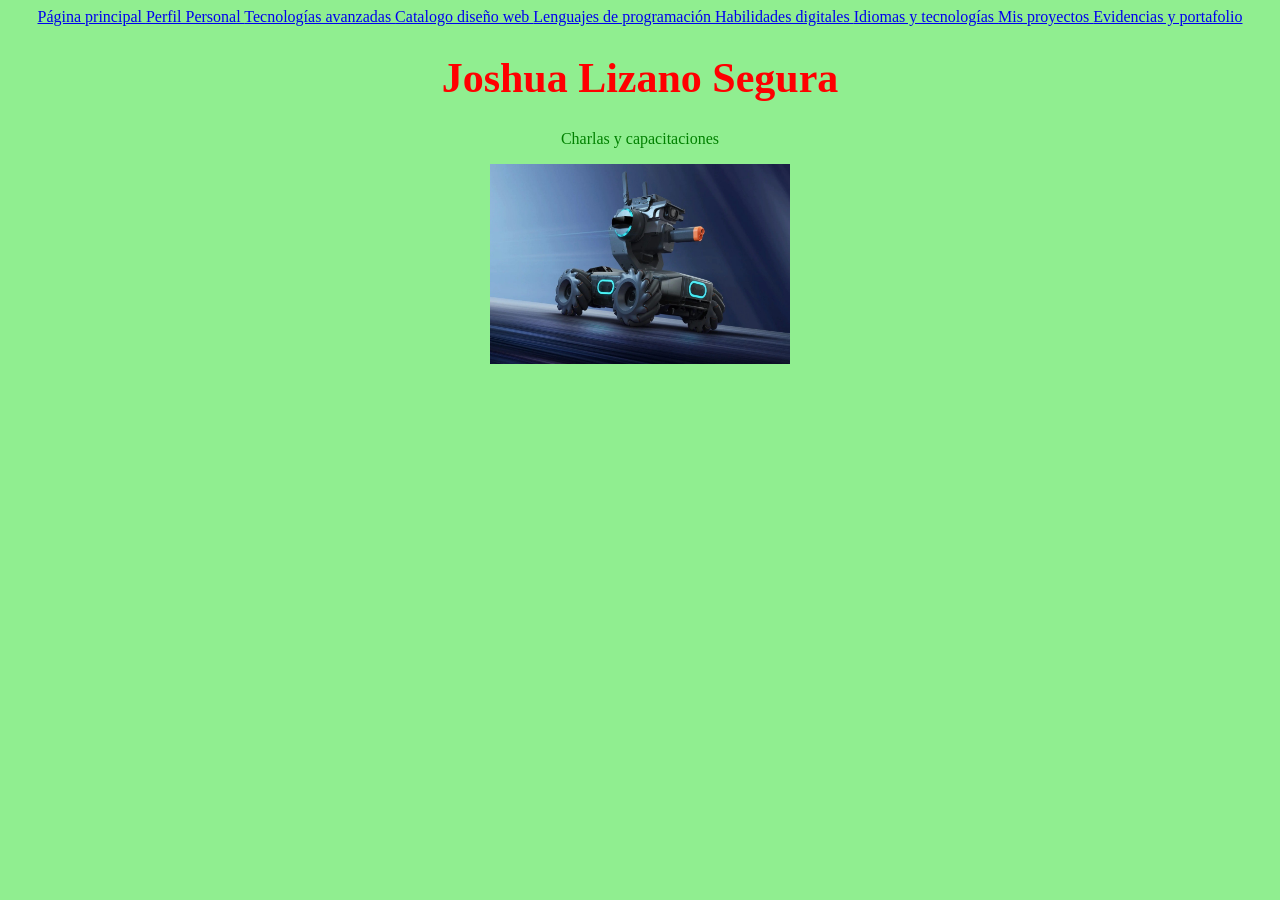
==== cc.html @ bf8459c9 "Create cc.html" ====
<html>
<head>
  <link rel="stylesheet" href="css/main.css">
  <title>Portafolio personal</title>
</head>
<body>
<a href="index.html">Página principal </a>
<a href="perfil.html">Perfil Personal </a>
<a href="ta.html">Tecnologías avanzadas </a>
<a href="cdw.html">Catalogo diseño web </a>
<a href="lp.html">Lenguajes de programación </a>
<a href="hd.html">Habilidades digitales </a>
<a href="it.html">Idiomas y tecnologías </a>
<a href="misproyectos.html">Mis proyectos </a>
<a href="portafolio.html">Evidencias y portafolio </a>
<br>
  <h1> Joshua Lizano Segura </h1> 
</break>
<p> Charlas y capacitaciones   </p>
</break>
  <img src="img/foto1.jpg">
</break>
  <!--<a href="segundapagina.html">Ir a otra pagina </a> -->
</body>

</html>
---- css/main.css ----
body{
background-color:lightgreen;
text-align:center;
}

h1{
color:red;
font-size:42px;
}

p{
color:green;
}

img{
width:300px;
height:200px;
}
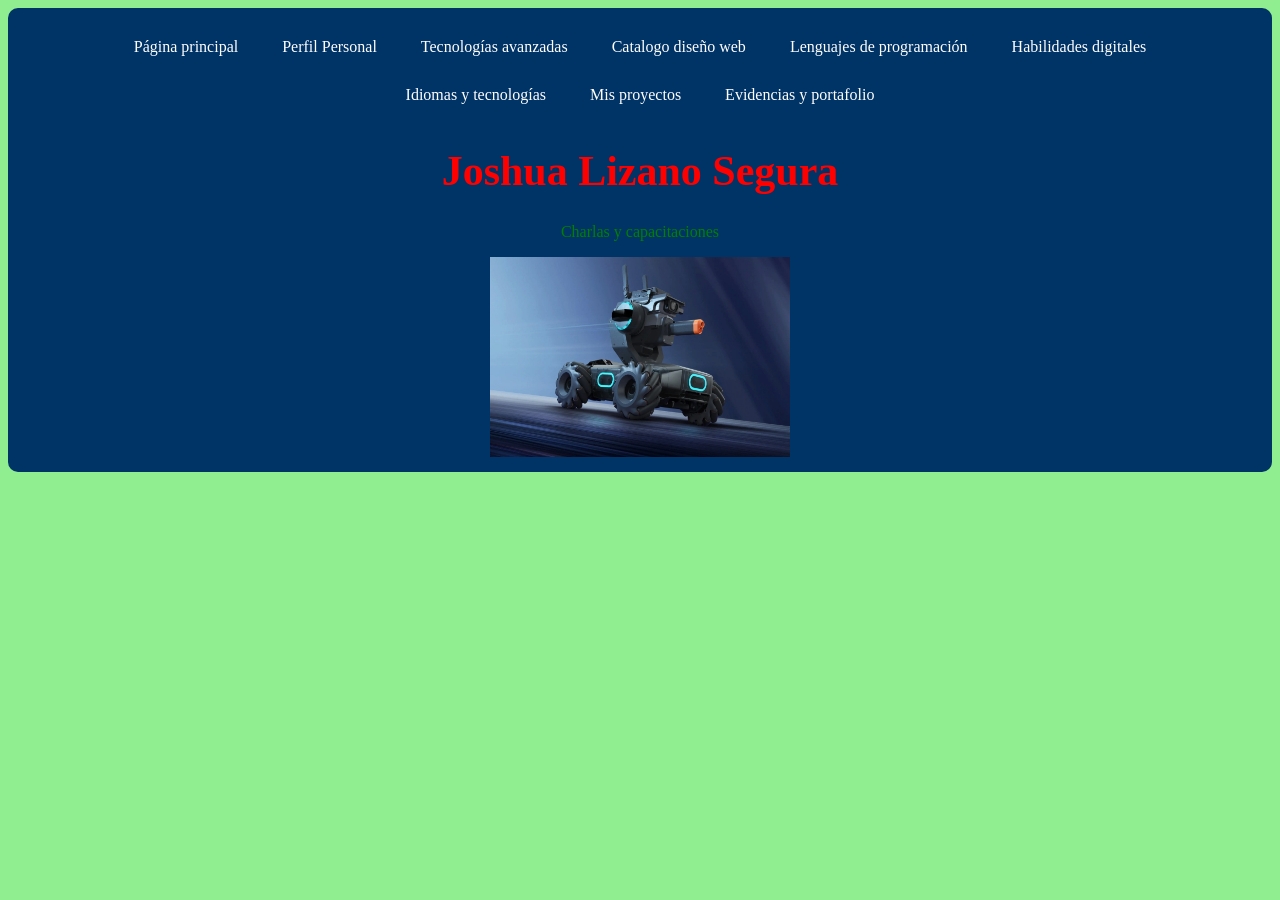
==== commit c77a315a: "Update cc.html" ====
--- a/cc.html
+++ b/cc.html
@@ -4,6 +4,7 @@
   <title>Portafolio personal</title>
 </head>
 <body>
+<div class="menu">
 <a href="index.html">Página principal </a>
 <a href="perfil.html">Perfil Personal </a>
 <a href="ta.html">Tecnologías avanzadas </a>
--- a/css/main.css
+++ b/css/main.css
@@ -16,3 +16,23 @@
 width:300px;
 height:200px;
 }
+.menu {
+    background-color: #003366;
+    padding: 15px;
+    text-align: center;
+    border-radius: 10px;
+}
+
+.menu a {
+    color: white;
+    text-decoration: none;
+    padding: 10px 15px;
+    margin: 5px;
+    display: inline-block;
+    border-radius: 5px;
+    transition: 0.3s;
+}
+
+.menu a:hover {
+    background-color: #00aaff;
+}
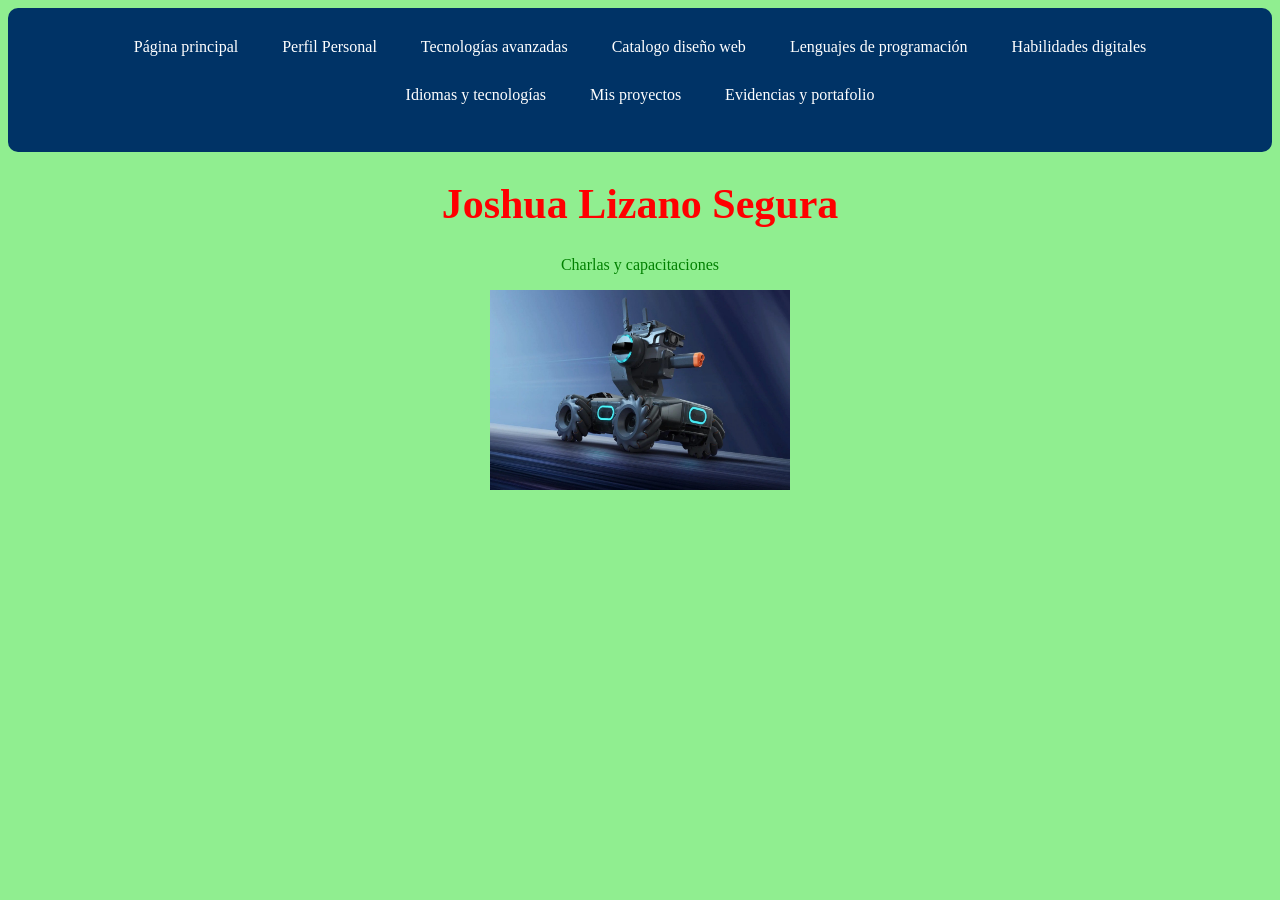
==== commit af75286c: "Update cc.html" ====
--- a/cc.html
+++ b/cc.html
@@ -15,6 +15,8 @@
 <a href="misproyectos.html">Mis proyectos </a>
 <a href="portafolio.html">Evidencias y portafolio </a>
 <br>
+<br>
+</div> 
   <h1> Joshua Lizano Segura </h1> 
 </break>
 <p> Charlas y capacitaciones   </p>
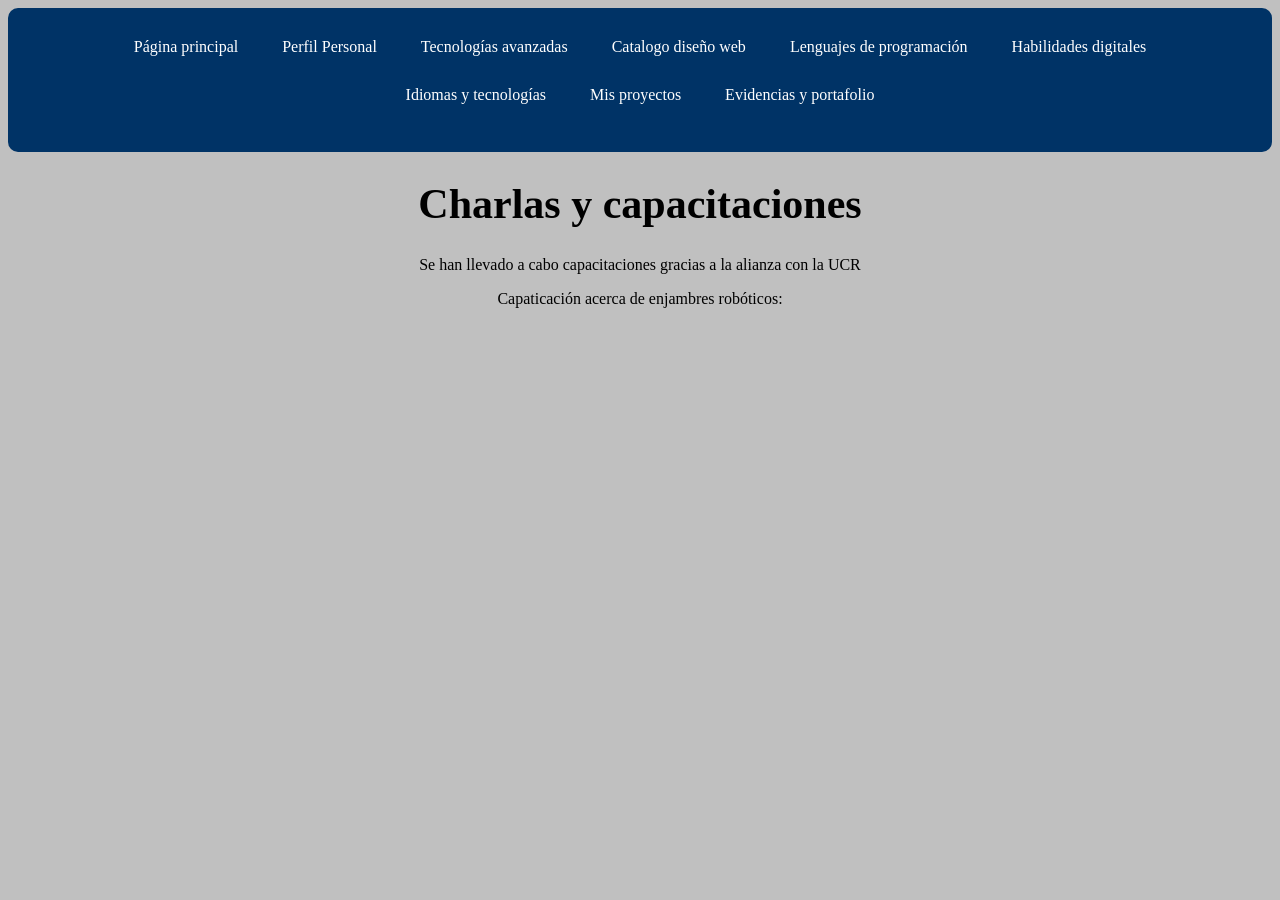
==== commit 7a7eb5c7: "Update cc.html" ====
--- a/cc.html
+++ b/cc.html
@@ -17,12 +17,12 @@
 <br>
 <br>
 </div> 
-  <h1> Joshua Lizano Segura </h1> 
+  <h1> Charlas y capacitaciones </h1> 
 </break>
-<p> Charlas y capacitaciones   </p>
+<p> Se han llevado a cabo capacitaciones gracias a la alianza con la UCR   </p>
 </break>
-  <img src="img/foto1.jpg">
 </break>
+<p> Capaticación acerca de enjambres robóticos: </p>
   <!--<a href="segundapagina.html">Ir a otra pagina </a> -->
 </body>
 
--- a/css/main.css
+++ b/css/main.css
@@ -1,15 +1,15 @@
 body{
-background-color:lightgreen;
+background-color:C0C0C0;
 text-align:center;
 }
 
 h1{
-color:red;
+color:black;
 font-size:42px;
 }
 
 p{
-color:green;
+color:black;
 }
 
 img{
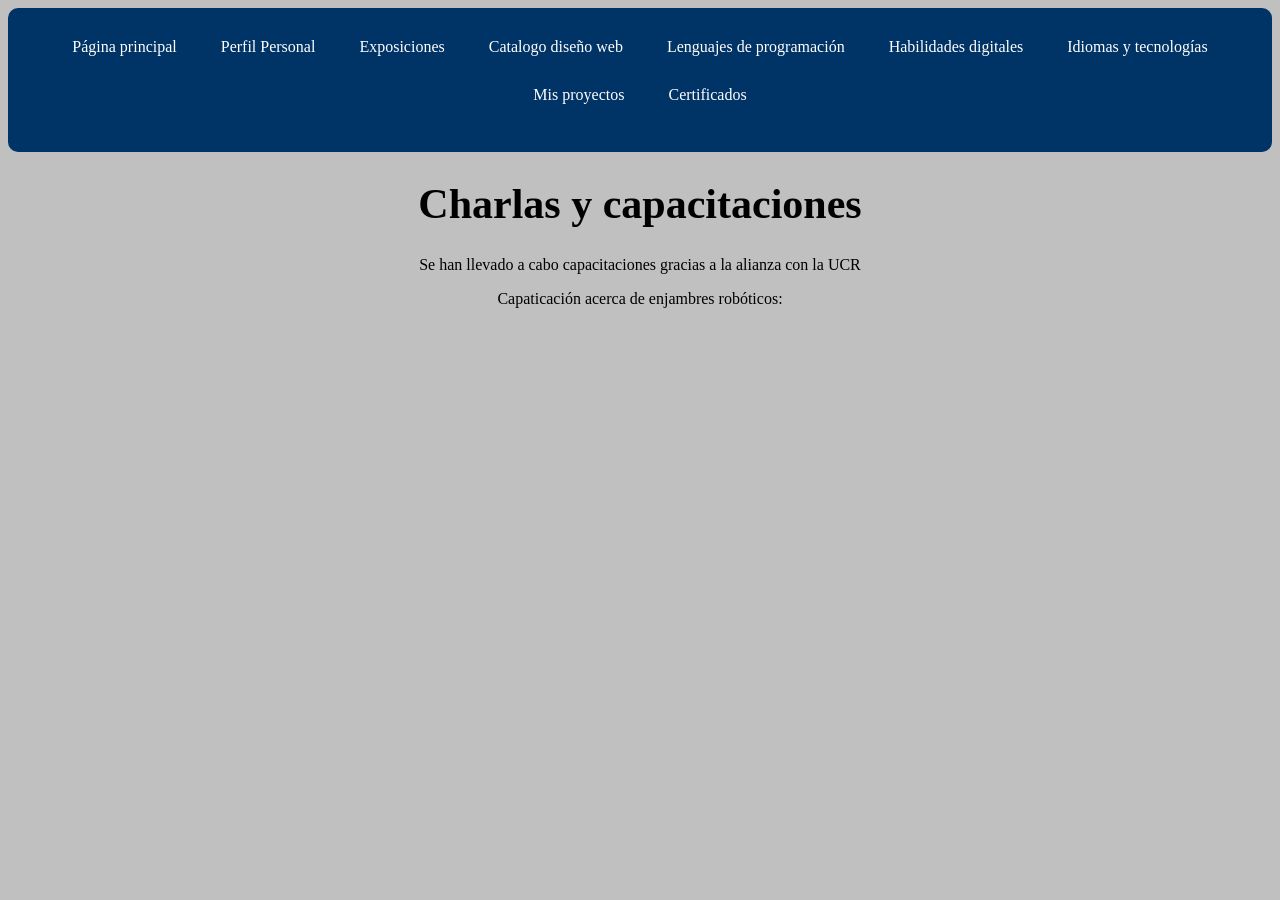
==== commit 59df5ca2: "Update cc.html" ====
--- a/cc.html
+++ b/cc.html
@@ -7,13 +7,13 @@
 <div class="menu">
 <a href="index.html">Página principal </a>
 <a href="perfil.html">Perfil Personal </a>
-<a href="ta.html">Tecnologías avanzadas </a>
+<a href="expo.html">Exposiciones </a>
 <a href="cdw.html">Catalogo diseño web </a>
 <a href="lp.html">Lenguajes de programación </a>
 <a href="hd.html">Habilidades digitales </a>
 <a href="it.html">Idiomas y tecnologías </a>
 <a href="misproyectos.html">Mis proyectos </a>
-<a href="portafolio.html">Evidencias y portafolio </a>
+<a href="certificados.html">Certificados </a>
 <br>
 <br>
 </div> 
